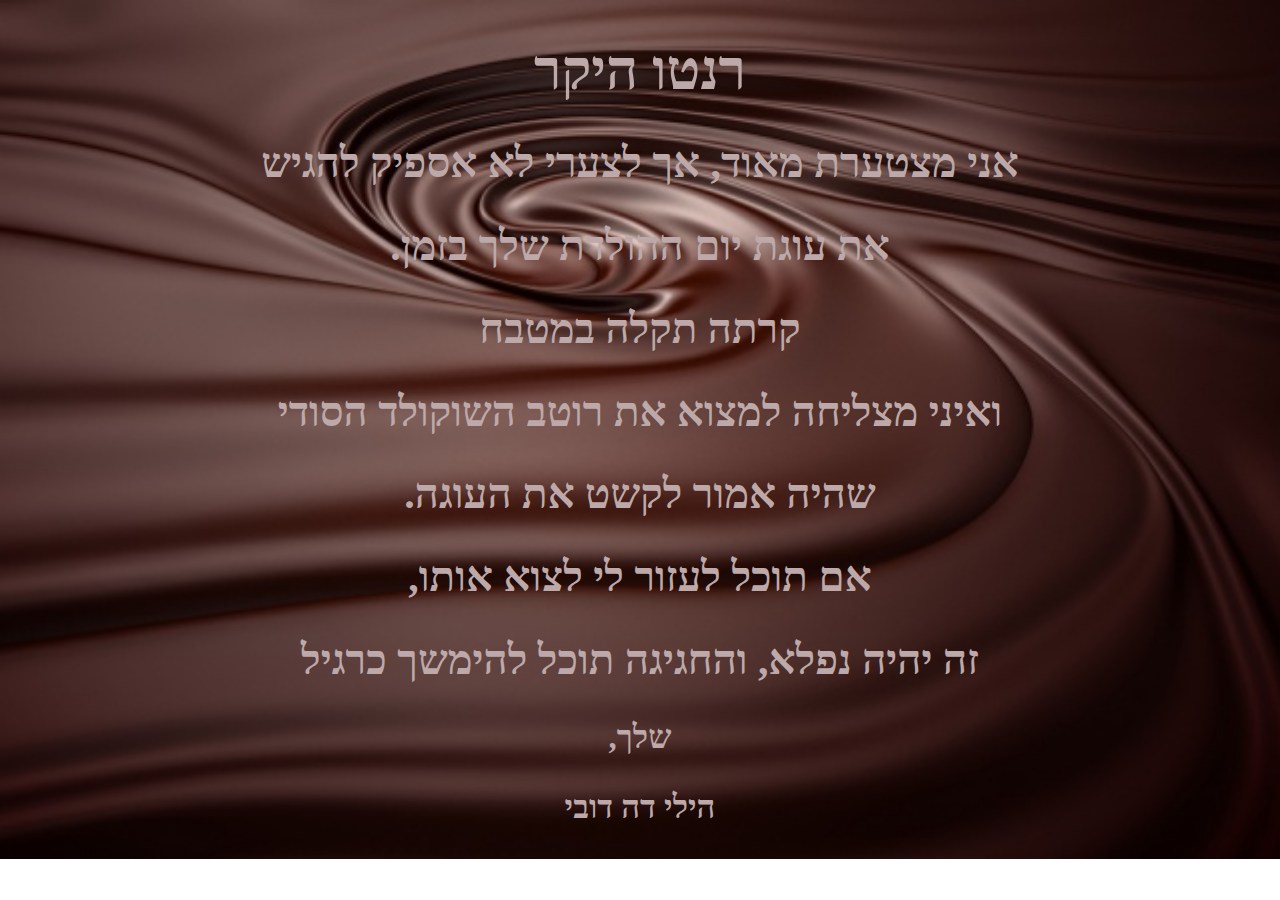
==== index.html @ 592ed9b4 "rename to index" ====
<!DOCTYPE html>
    <head>
        <link href='http://serve.fontsproject.com/css?family=Nehama:400'
  rel='stylesheet' type='text/css'>
        <link rel="stylesheet" type="text/css" href="design.css">
 
        <title>Chococolate</title>
    
    </head>
    <body>
        <h1>רנטו היקר</h1>
        <h2>אני מצטערת מאוד, אך לצערי לא אספיק להגיש</h2>
        <h2>.את עוגת יום ההולדת שלך בזמן</h2>
        <h2>קרתה תקלה במטבח</h2>
        <h2>ואיני מצליחה למצוא את רוטב השוקולד הסודי</h2>
        <h2>.שהיה אמור לקשט את העוגה</h2>
        <h2>,אם תוכל לעזור לי לצוא אותו</h2>
        <h2> זה יהיה נפלא, והחגיגה תוכל להימשך כרגיל </h2>
        <h3>,שלך</h3>
        <h3>הילי דה דובי</h3>
        <script src="" async defer></script>
    </body>
</html>
---- design.css ----
body {
    
    height: 100%;
    text-align: center;
    font-family: 'Nehama', serif;
    font-size: 28px;
    /* font-family:'Segoe UI', Tahoma, Geneva, Verdana, sans-serif; */
    color:rgb(189, 169, 169);
    background-image: url('choc.jpeg');
    background-repeat: no-repeat, repeat;
    background-size: cover;
    
}
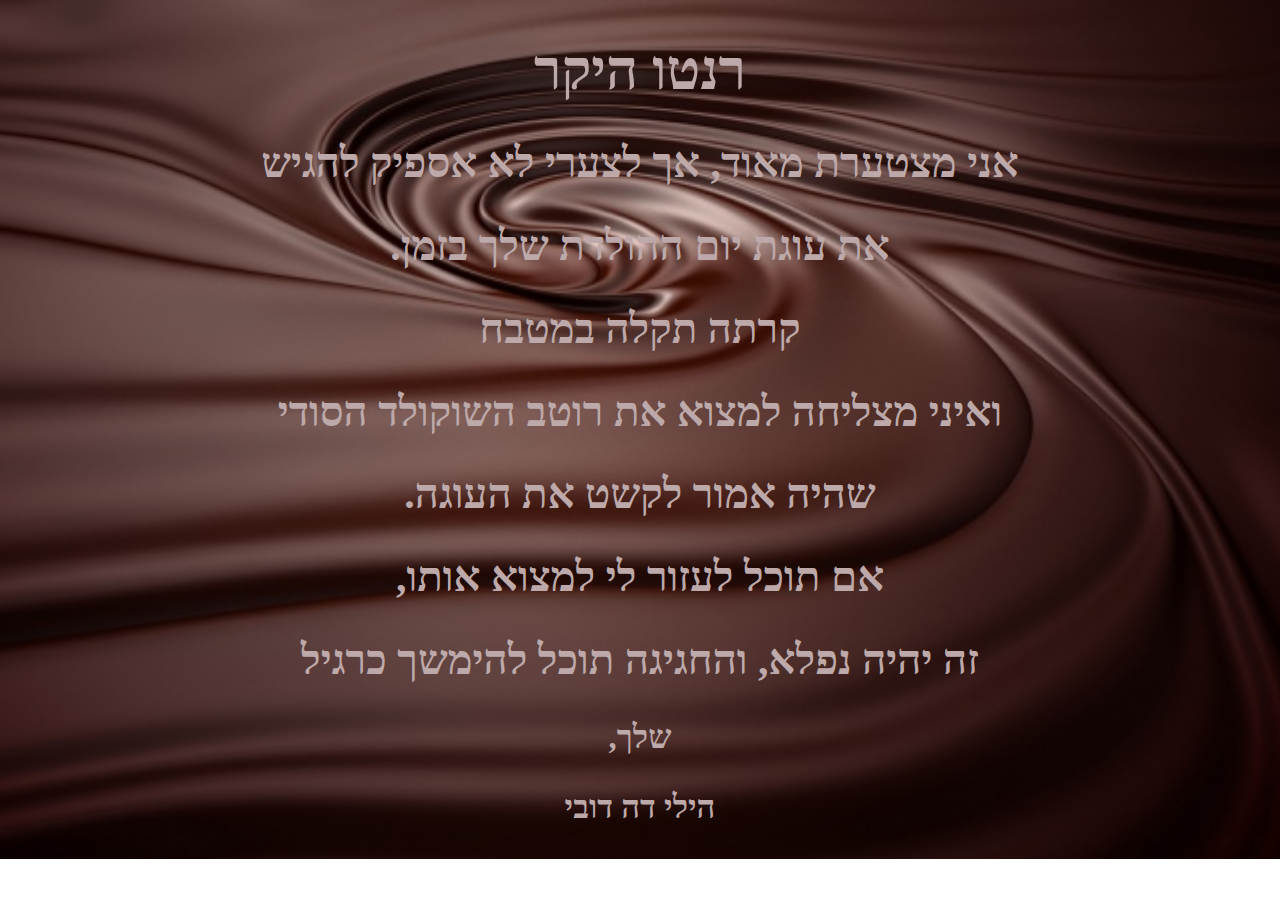
==== commit 06111e23: "change a word in the paragraph" ====
--- a/index.html
+++ b/index.html
@@ -14,7 +14,7 @@
         <h2>קרתה תקלה במטבח</h2>
         <h2>ואיני מצליחה למצוא את רוטב השוקולד הסודי</h2>
         <h2>.שהיה אמור לקשט את העוגה</h2>
-        <h2>,אם תוכל לעזור לי לצוא אותו</h2>
+        <h2>,אם תוכל לעזור לי למצוא אותו</h2>
         <h2> זה יהיה נפלא, והחגיגה תוכל להימשך כרגיל </h2>
         <h3>,שלך</h3>
         <h3>הילי דה דובי</h3>
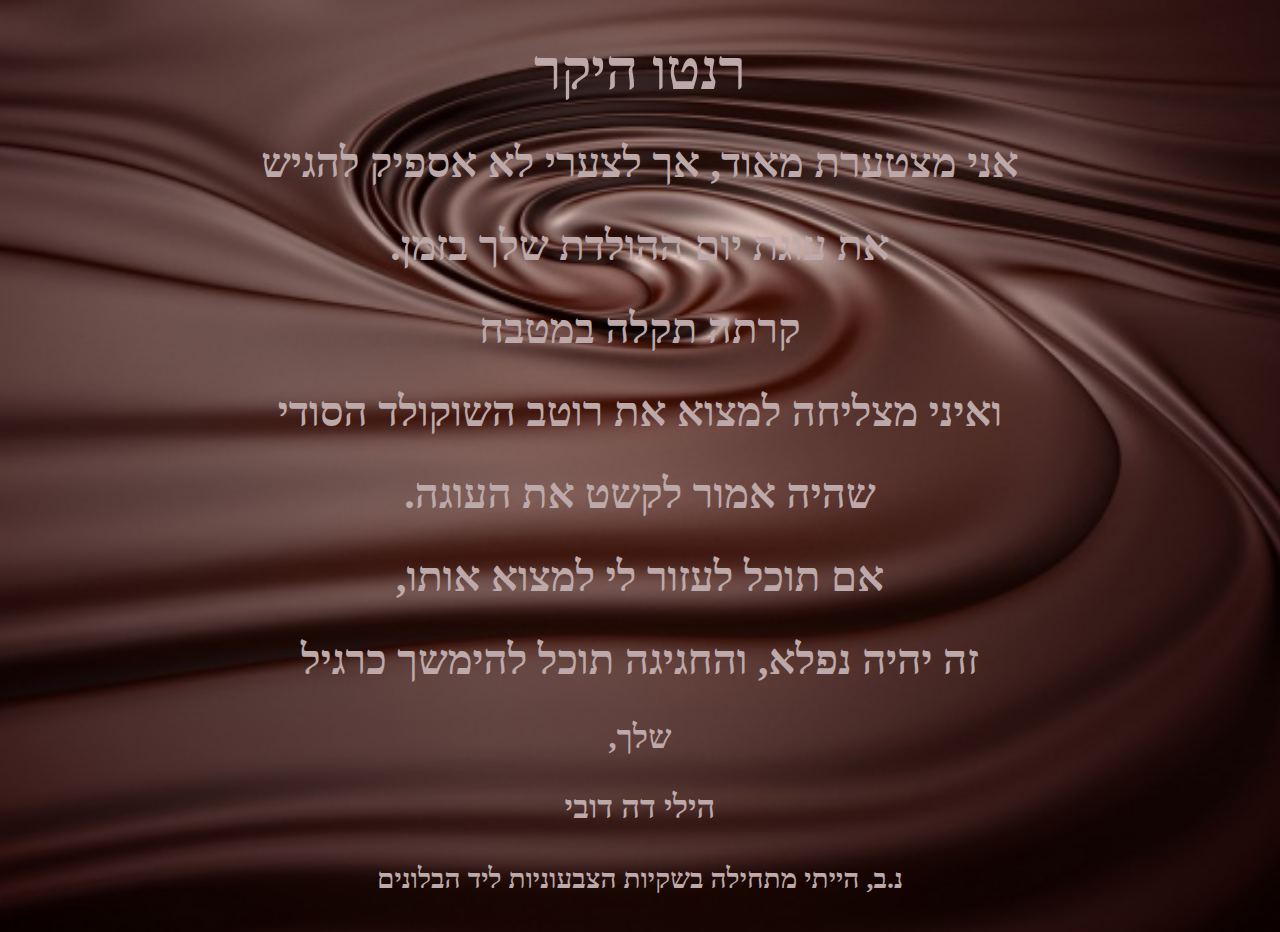
==== commit ca5d98f3: "adding p.s line" ====
--- a/index.html
+++ b/index.html
@@ -18,6 +18,7 @@
         <h2> זה יהיה נפלא, והחגיגה תוכל להימשך כרגיל </h2>
         <h3>,שלך</h3>
         <h3>הילי דה דובי</h3>
+        <h4>נ.ב, הייתי מתחילה בשקיות הצבעוניות ליד הבלונים</h4>
         <script src="" async defer></script>
     </body>
 </html>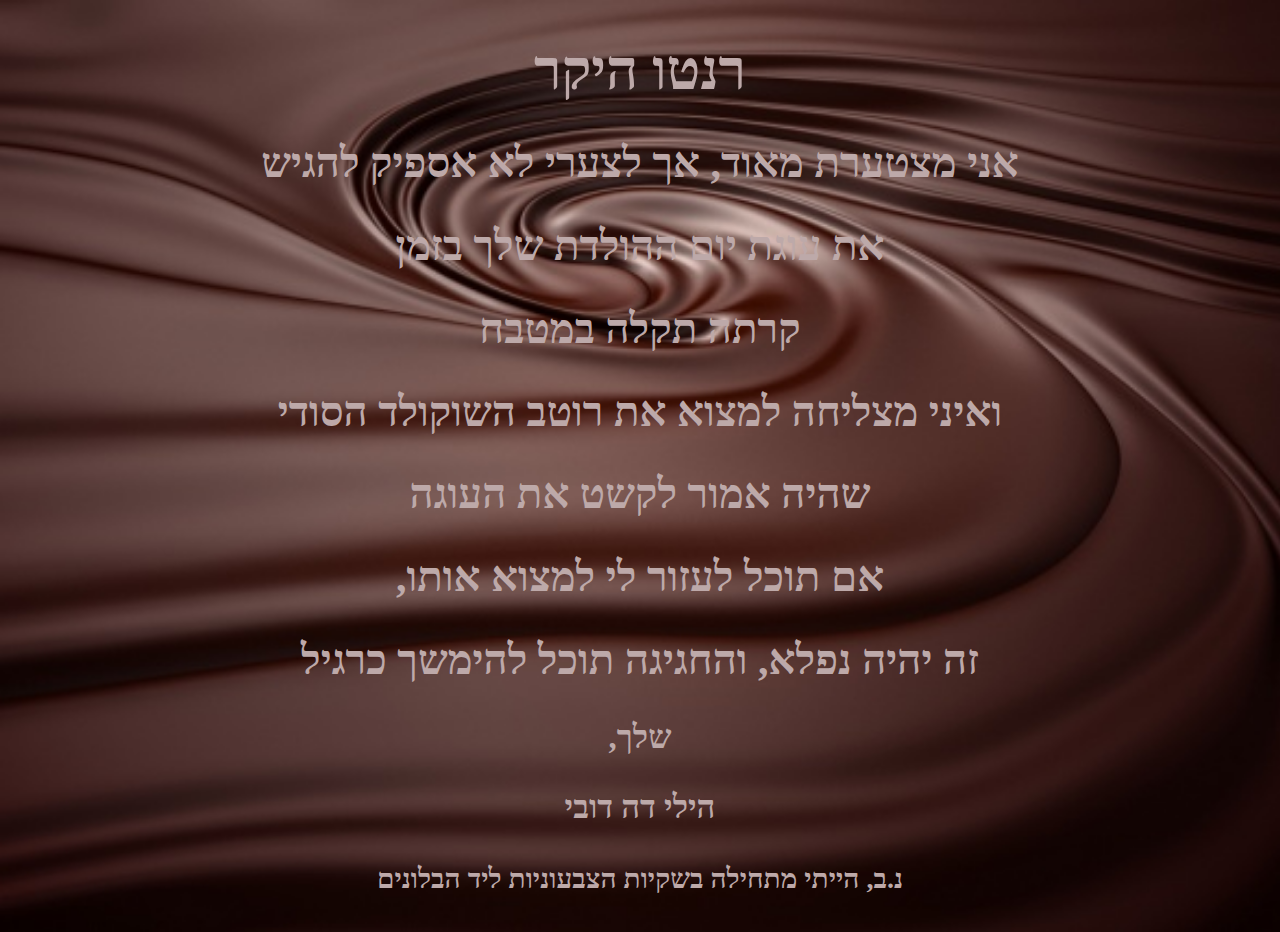
==== commit 28cd9615: "cosmetic finishings" ====
--- a/index.html
+++ b/index.html
@@ -10,10 +10,12 @@
     <body>
         <h1>רנטו היקר</h1>
         <h2>אני מצטערת מאוד, אך לצערי לא אספיק להגיש</h2>
-        <h2>.את עוגת יום ההולדת שלך בזמן</h2>
+        <h2>את עוגת יום ההולדת שלך בזמן</h2>
+        <h2>   </h2>
         <h2>קרתה תקלה במטבח</h2>
         <h2>ואיני מצליחה למצוא את רוטב השוקולד הסודי</h2>
-        <h2>.שהיה אמור לקשט את העוגה</h2>
+        <h2>שהיה אמור לקשט את העוגה</h2>
+        <h2>   </h2>
         <h2>,אם תוכל לעזור לי למצוא אותו</h2>
         <h2> זה יהיה נפלא, והחגיגה תוכל להימשך כרגיל </h2>
         <h3>,שלך</h3>
